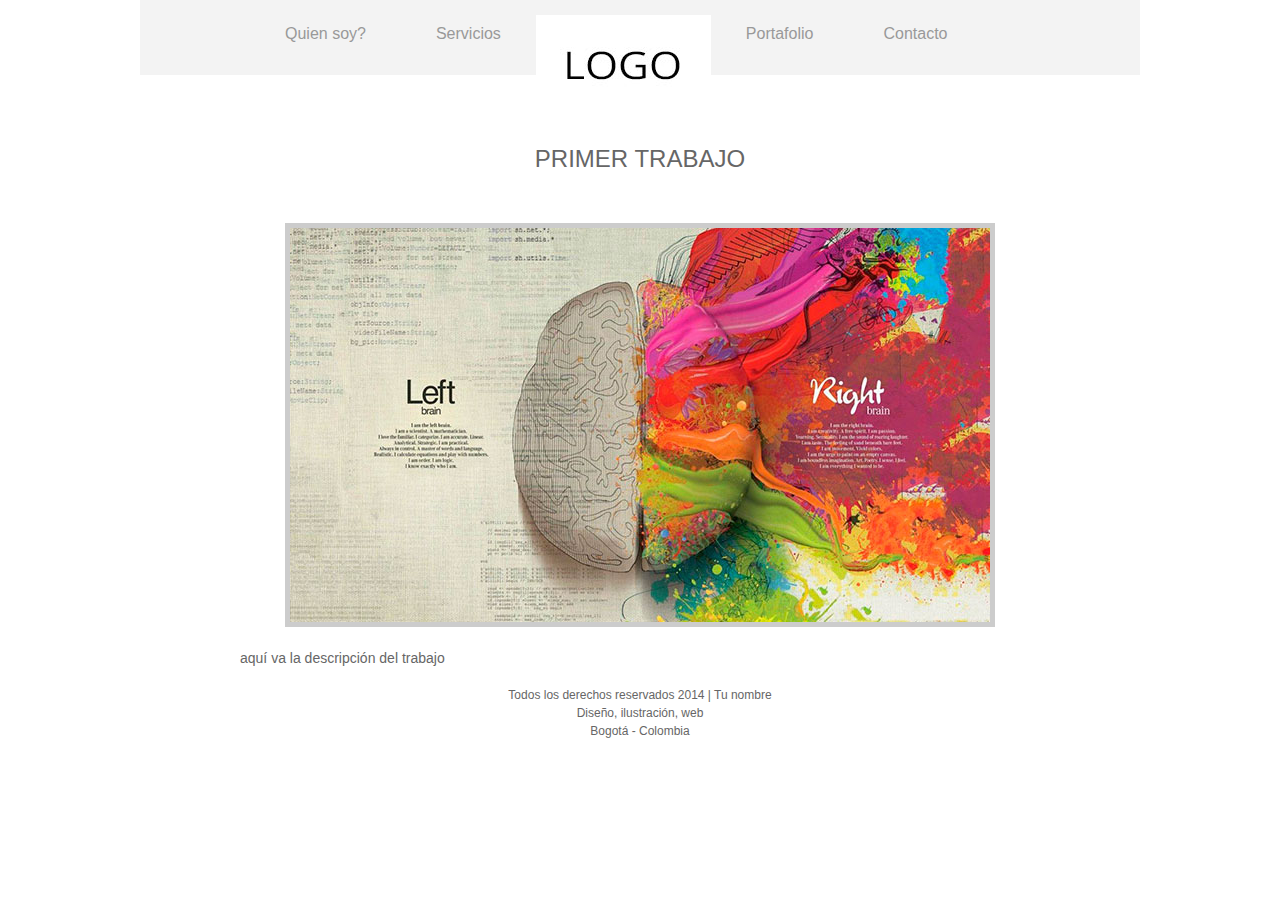
==== cerebro.html @ 0b168879 "tecera parte" ====
<!doctype html>
<html>
<head>
<meta charset="utf-8">
<title>Nombre primero proyecto</title>
<link rel="stylesheet" type="text/css" href="css/estilos.css">
</head>

<body>

<header>

<nav>
    	<ul>
        	<li><a href="anyela.html">Quien soy?</a></li>
            <li><a href="servicios.html">Servicios</a></li>
            <li id="logo"> <a href="index.html"><img src="img/logo.jpg"></a></li>
            <li><a href="portafolio.html">Portafolio</a></li>
            <li><a href="contacto.html">Contacto</a></li>
        </ul>
    
    </nav>
   
</header>
    
<div id="cont-porta">

	<div id="portaP">

<h1>Primer trabajo</h1>
 <img src="img/cerebro-p.jpg"> 
 
 <p>aquí va la descripción del trabajo</p>
 
 
 	</div>


 
 </div>   
    
    
    
<footer>
    <div id="cont-footer">
        <p>Todos los derechos reservados 2014 | Tu nombre</p>
        <p>Diseño, ilustración, web</p>
        <p>Bogotá - Colombia</p>
    </div>
</footer>
    
</body>
</html>
---- css/estilos.css ----
*{
	margin:0px;
	padding:0px;	
	}
img{
	border:0px;
	}

body{
	font-family:Verdana, Geneva, sans-serif;
	font-size:14px;
	color:#666;	
	}



header{
	height:60px;
	width:1000px;
	margin:0 auto;
	background:#f3f3f3;
	padding-top:15px;

	
	


	}
	
nav{
	width:780px;
	margin:0 auto;
	z-index:100;
	position:relative;
	z-index:1;
	}

nav ul{
	list-style-type:none;
	
	
	}

nav ul li{
	font-size:16px;
	float:left;
	padding:10px 35px;
	
	}

nav ul li a{
	text-decoration:none;
	color:#999;
	
	}

nav ul li a:hover{
	color:#333;
	
	}

#logo{
	width:175px;
	height:100px;
	background:#fff;
	padding:0;
	z-index:2;
	

	}
	
#cont-slider{
	width:1000px;
	height:475px;
	margin:0 auto;
	position:relative;
	z-index:0;
	margin-bottom:25px;
	}

#slider{
	position: absolute;	
	
	}

#slider img{
	z-index:0 !important;
	}


#cont-footer{
	width:100%;
	float:left;
	height:auto;
	margin:0 auto;
	position:relative;
	margin-top:20px;
	
	}

footer p{
	font-size:12px;
	line-height:18px;
	text-align:center;	
	}

/*portafolio*/

#cont-porta{
	width:1000px;
	min-height:350px;
	height:auto;
	margin:0 auto;
	position:relative;
	margin-top:70px;

	}
	
#cont-porta h1{
	text-align:center;
	font-size:24px;
	font-weight:normal;
	text-transform:uppercase;
	margin-bottom:50px;
	
	}

#item-porta{
	width:320px;
	height:250px;
	margin:5px;
	background:#CCC;
	float:left;
	border:#CCC 1px solid;
		
	}
#item-port a{
	
	}
	
#item-porta:hover{
	border:#F00 1.5px solid;	
	}

		/*portafolio interior*/
	
#portaP{
	width:800px;
	height:auto;
	min-height:350px;
	margin:0 auto;
	position:relative;
	}

#portaP img{
		width:700px;
		height:auto;
		border:#CCC 5px solid;
		margin:0 0 20px 45px;		
	}
	
#portaP h2{
	font-size:18px;	
	}

#portaP p{
	
	}



		/*/portafolio interior*/


/*/portafolio*/

px;
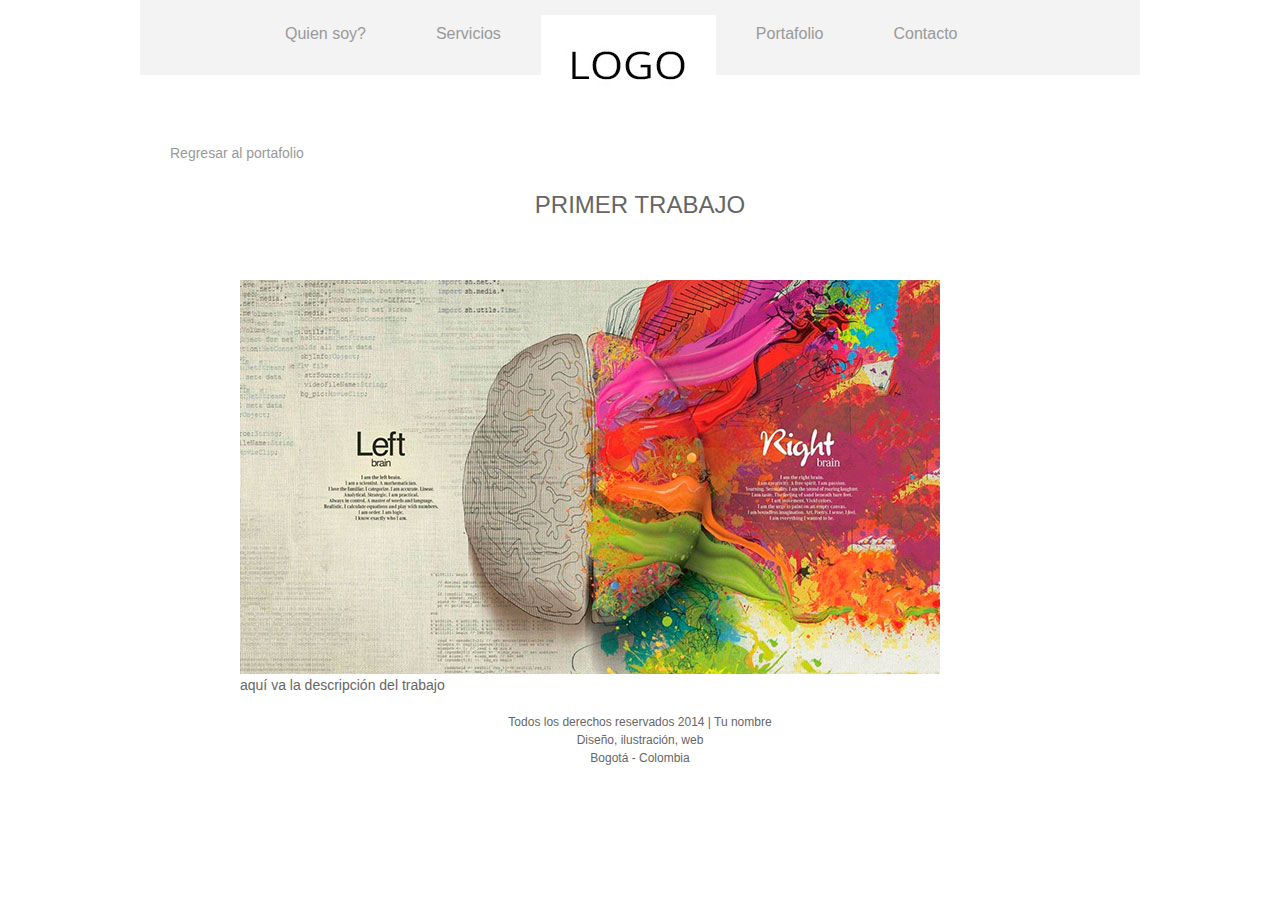
==== commit e61da526: "ahi va" ====
--- a/cerebro.html
+++ b/cerebro.html
@@ -25,6 +25,8 @@
     
 <div id="cont-porta">
 
+<div id="back"><a href="portafolio.html">Regresar al portafolio</a></div>
+
 	<div id="portaP">
 
 <h1>Primer trabajo</h1>
--- a/css/estilos.css
+++ b/css/estilos.css
@@ -12,6 +12,32 @@
 	color:#666;	
 	}
 
+h1{
+	text-align:center;
+	font-size:24px;
+	font-weight:normal;
+	text-transform:uppercase;
+	margin:50px 0 0 0;
+	line-height:50px;
+	}
+
+h2{
+	text-align:center;
+	font-size:18px;
+	font-weight:normal;
+	margin:0;
+	line-height:30px;
+	}
+p{
+	font-family:Verdana, Geneva, sans-serif;
+	font-size:14px;
+	color:#666;	
+	
+	}
+
+.txt-centrado{
+	text-align:center;
+	}
 
 
 header{
@@ -37,6 +63,7 @@
 
 nav ul{
 	list-style-type:none;
+
 	
 	
 	}
@@ -44,27 +71,38 @@
 nav ul li{
 	font-size:16px;
 	float:left;
-	padding:10px 35px;
+
+	
 	
 	}
 
 nav ul li a{
 	text-decoration:none;
 	color:#999;
-	
+	display:block;
+	padding:10px 35px;
 	}
 
 nav ul li a:hover{
 	color:#333;
+	background:#CCC;
 	
 	}
 
 #logo{
-	width:175px;
+	margin:0 5px;
+
+	}
+#logo a{
+		width:175px;
 	height:100px;
 	background:#fff;
-	padding:0;
+	padding:0 !important;
+	margin:0 !important;
 	z-index:2;
+	}
+
+#logo a:hover{
 	
 
 	}
@@ -115,13 +153,35 @@
 	margin-top:70px;
 
 	}
-	
+
+#cont-porta #back{
+	width:100%;
+	height:35px;
+	margin:0 0 0 30px;
+	}
+
+#cont-porta #back p{
+	
+	}
+
+#cont-porta #back a{
+	text-decoration:none;
+	color:#999;
+	
+	
+	}
+#cont-porta #back a:hover{
+	color:#333;
+
+	}
+		
 #cont-porta h1{
 	text-align:center;
 	font-size:24px;
 	font-weight:normal;
 	text-transform:uppercase;
 	margin-bottom:50px;
+	margin-top:0;
 	
 	}
 
@@ -152,20 +212,8 @@
 	position:relative;
 	}
 
-#portaP img{
-		width:700px;
-		height:auto;
-		border:#CCC 5px solid;
-		margin:0 0 20px 45px;		
-	}
-	
-#portaP h2{
-	font-size:18px;	
-	}
-
-#portaP p{
-	
-	}
+
+
 
 
 
@@ -174,4 +222,172 @@
 
 /*/portafolio*/
 
-px;+/* Interiores */
+
+#contenedor{
+	width:950px;
+	min-height:500px;
+	height:auto;
+	margin:20px auto;
+	border-bottom:#dadada 2px dotted;
+	}
+
+	/* servicios */
+
+.ser{
+	width:280px;
+	margin:20px;
+	padding:2px;
+	border:1px solid #bababa;
+	float:left;
+	height:350px;
+	list-style-type:none;
+	position:relative;
+	}
+
+.ser ul{
+	}
+
+.ser ul li{
+	background:#CCC;
+	display:block;
+	cursor:pointer;	
+	}
+
+.ser:first-child{
+	margin:20px 20px 20px 0;
+	
+	}
+.ser:last-child{
+	margin:20px 0 20px 20px;
+	}
+
+.ser .botton{
+	height:35px;
+	width:280px;
+	background:rgba(139, 139, 139, 0.75);
+	position:absolute;
+	bottom:0;
+	text-align:center;
+	line-height:36px;
+	color:#FAFAFA;
+	
+	}
+
+
+
+
+
+.ser .botton p{
+	font-size:16px;
+	text-transform:uppercase;
+	text-align:center;
+	padding:15px;
+	line-height:8px;
+	color:#FFF;
+	}
+
+.ser .botton a{
+	font-size:16px;
+	text-transform:uppercase;
+
+	color:#fafafa;
+	text-decoration:none;
+	}
+
+.ser .botton a:hover{
+	color:#FFF;
+	}
+	
+	
+	/* /servicios */
+
+
+
+	/* contacto */
+#cont-contacto{
+	width:400px;
+	height:auto;
+	margin:0 auto;
+	}
+
+form {
+	margin-bottom: 2.5em;
+	margin:25px 0;
+	}
+label, legend {
+	display: block;
+	padding:10px 0;
+	}
+	
+label.checkbox {
+	margin-bottom: 0.75em;
+	}
+
+input[type=text], input[type=password], input[type=email], input[type=search], input[type=date], textarea, select, .customSelect { 						 	border: 1px solid #bbb;
+	outline: none;
+	color: #222;
+	width:100%;
+	display: block;
+	background-color: #fff;
+	background-color: rgba(255, 255, 255, 0.7); 		 	margin-bottom:10px;
+	padding: 0.7em; -webkit-box-sizing: border-box; -moz-box-sizing: border-box; -ms-box-sizing: border-box; box-sizing: border-box; }
+input[type=text].full-width, input[type=password].full-width, input[type=email].full-width, textarea.full-width, select.full-width, .customSelect.full-width { width: 100%; }
+.ie7 input[type=text].full-width, .ie7 input[type=password].full-width, .ie7 input[type=email].full-width, .ie7 textarea.full-width, .ie7 select.full-width { width: 85%; }
+input[type=text]:focus, input[type=password]:focus, input[type=email]:focus, textarea:focus, select:focus, .customSelectFocus { border-color: #888; }
+input[type=text]:focus:invalid, input[type=password]:focus:invalid, input[type=email]:focus:invalid, textarea:focus:invalid { border-color: #d55; }
+textarea { width: 30px; min-height: 7em; overflow: auto; }
+input[type=checkbox], input[type=radio] { display: inline; vertical-align: bottom; position: relative; top: -0.1em; *overflow: hidden; }
+select { line-height: 2.6em; }
+select.hasCustomSelect { z-index: 2; }
+.customSelect { position: relative; display: inline-block; height: 2.97em; }
+.customSelect:after { font-family: 'PerSempre Icons'; line-height: 1; font-style: normal; font-weight: normal; speak: none; content: "\2193"; color: #888; position: absolute; top: 0.9em; right: 0.7em; -webkit-font-smoothing: antialiased; }
+
+textarea {
+	width:100%;
+	}
+	
+/* buttons */
+.button, button, input[type=submit], input[type=reset], input[type=button], .pagination .page-numbers {
+	display: inline-block;
+	padding: 1em 1.5em;
+	line-height: 1em;
+	margin-bottom: 50px;
+	margin-top:50px;
+	font-weight: bold;
+	text-transform: uppercase;
+	width:100%;
+	text-decoration: none;
+	cursor: pointer;
+	color: #fff;
+	background-color: #009539;/*color verde incial*/
+	border: 0;
+	-webkit-transition: all 0.3s ease;
+	-moz-transition: all 0.3s ease;
+	-ms-transition: all 0.3s ease;
+	-o-transition: all 0.3s ease;
+	transition: all 0.3s ease;
+}
+
+
+
+.button:visited, .button:hover, button:hover, input[type=submit]:hover, input[type=reset]:hover, input[type=button]:hover, .pagination .page-numbers:hover {
+	color: #fff;
+	text-decoration: none;
+	}
+.button:hover, button:hover, input[type=submit]:hover, input[type=reset]:hover, input[type=button]:hover, .button:focus, button:focus, input[type=submit]:focus, input[type=reset]:focus, input[type=button]:focus, .pagination .page-numbers:hover, .pagination .page-numbers:focus {
+	background-color: #2b6f19;/*color verde hover*/
+	color: #fff;
+	}
+.button:active, button:active, input[type=submit]:active, input[type=reset]:active, input[type=button]:active, .button.hover, .pagination .page-numbers:active { background-color: #333; /* color activado*/ 
+}
+<!--contacto-->
+
+
+	/* contacto */
+	
+
+
+
+
+/* /Interiores */